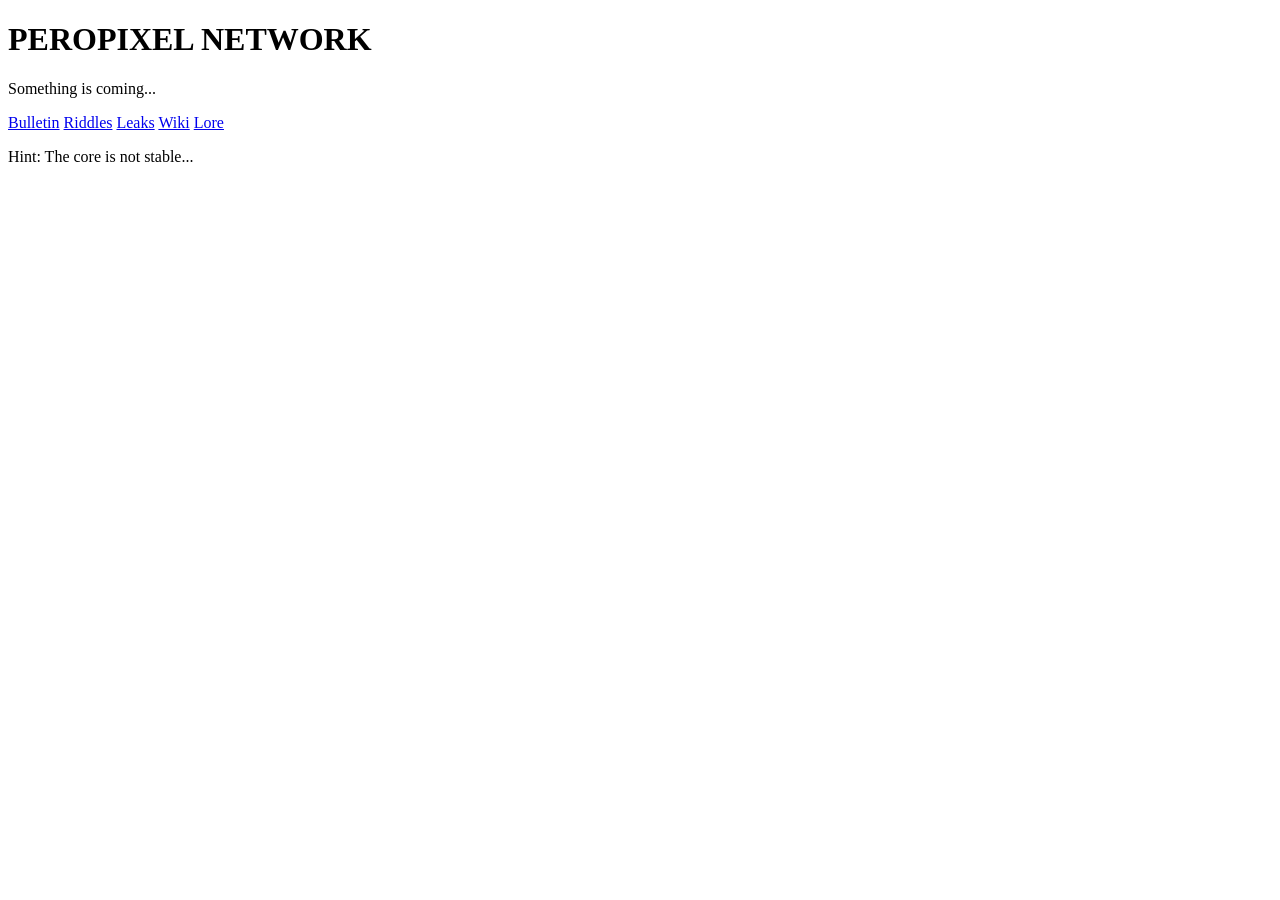
==== index.html @ aaa105b3 "Add initial index.html for Peropixel Network" ====
<!DOCTYPE html>
<html>
<head>
  <title>Peropixel Network</title>
  <link rel="stylesheet" href="css/style.css">
</head>
<body>

<h1 class="glitch">PEROPIXEL NETWORK</h1>
<p class="subtitle">Something is coming...</p>

<div class="menu">
  <a href="bulletin.html">Bulletin</a>
  <a href="riddles.html">Riddles</a>
  <a href="leaks.html">Leaks</a>
  <a href="wiki/index.html">Wiki</a>
  <a href="lore.html">Lore</a>
</div>

<p class="hint">Hint: The core is not stable...</p>

<script src="js/main.js"></script>
</body>
  </html>
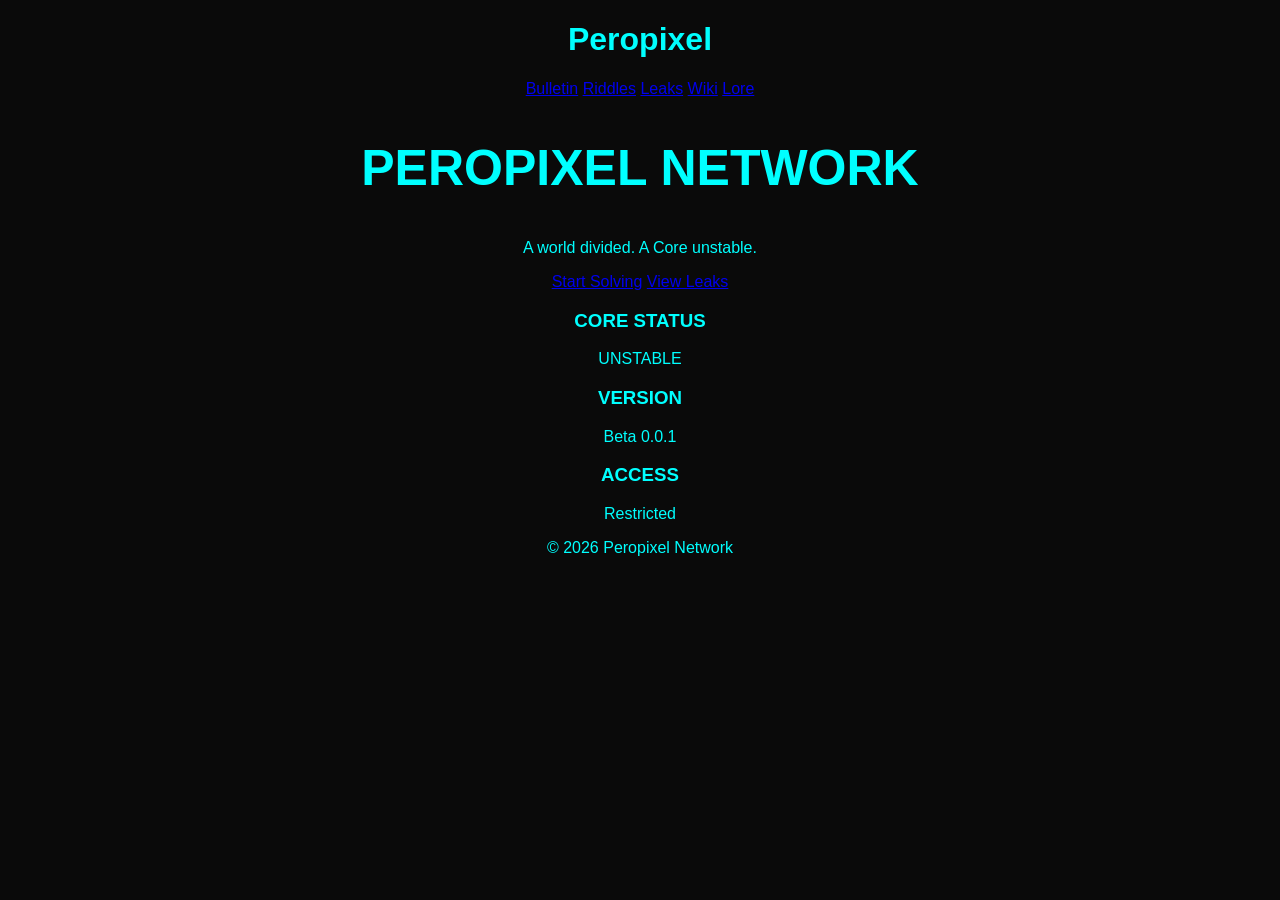
==== commit 5e83993a: "Refactor HTML structure and improve semantics" ====
--- a/index.html
+++ b/index.html
@@ -1,23 +1,60 @@
 <!DOCTYPE html>
-<html>
+<html lang="en">
 <head>
-  <title>Peropixel Network</title>
-  <link rel="stylesheet" href="css/style.css">
+<meta charset="UTF-8">
+<meta name="viewport" content="width=device-width, initial-scale=1.0">
+<title>Peropixel Network</title>
+
+<link href="https://fonts.googleapis.com/css2?family=Orbitron:wght@400;700&display=swap" rel="stylesheet">
+
+<link rel="stylesheet" href="css/style.css">
 </head>
+
 <body>
 
-<h1 class="glitch">PEROPIXEL NETWORK</h1>
-<p class="subtitle">Something is coming...</p>
+<div class="background"></div>
 
-<div class="menu">
-  <a href="bulletin.html">Bulletin</a>
-  <a href="riddles.html">Riddles</a>
-  <a href="leaks.html">Leaks</a>
-  <a href="wiki/index.html">Wiki</a>
-  <a href="lore.html">Lore</a>
-</div>
+<header class="navbar">
+  <h1 class="logo">Peropixel</h1>
+  <nav>
+    <a href="bulletin.html">Bulletin</a>
+    <a href="riddles.html">Riddles</a>
+    <a href="leaks.html">Leaks</a>
+    <a href="wiki/index.html">Wiki</a>
+    <a href="lore.html">Lore</a>
+  </nav>
+</header>
 
-<p class="hint">Hint: The core is not stable...</p>
+<section class="hero">
+  <h2 class="glitch" data-text="PEROPIXEL NETWORK">PEROPIXEL NETWORK</h2>
+  <p class="subtitle">A world divided. A Core unstable.</p>
+
+  <div class="buttons">
+    <a href="riddles.html" class="btn primary">Start Solving</a>
+    <a href="leaks.html" class="btn secondary">View Leaks</a>
+  </div>
+</section>
+
+<section class="status">
+  <div class="card">
+    <h3>CORE STATUS</h3>
+    <p class="danger">UNSTABLE</p>
+  </div>
+
+  <div class="card">
+    <h3>VERSION</h3>
+    <p>Beta 0.0.1</p>
+  </div>
+
+  <div class="card">
+    <h3>ACCESS</h3>
+    <p>Restricted</p>
+  </div>
+</section>
+
+<footer>
+  <p>© 2026 Peropixel Network</p>
+</footer>
 
 <script src="js/main.js"></script>
 </body>
--- a/css/style.css
+++ b/css/style.css
@@ -0,0 +1,33 @@
+body {
+  background: #0a0a0a;
+  color: #00ffff;
+  font-family: Arial;
+  text-align: center;
+}
+
+.glitch {
+  font-size: 50px;
+  animation: glitch 1s infinite;
+}
+
+@keyframes glitch {
+  0% { text-shadow: 2px 2px red; }
+  50% { text-shadow: -2px -2px blue; }
+  100% { text-shadow: 2px 2px red; }
+}
+
+.menu a {
+  display: block;
+  margin: 10px;
+  color: #00ffff;
+  text-decoration: none;
+}
+
+.menu a:hover {
+  color: #ff00ff;
+}
+
+.hint {
+  opacity: 0.3;
+  margin-top: 50px;
+}
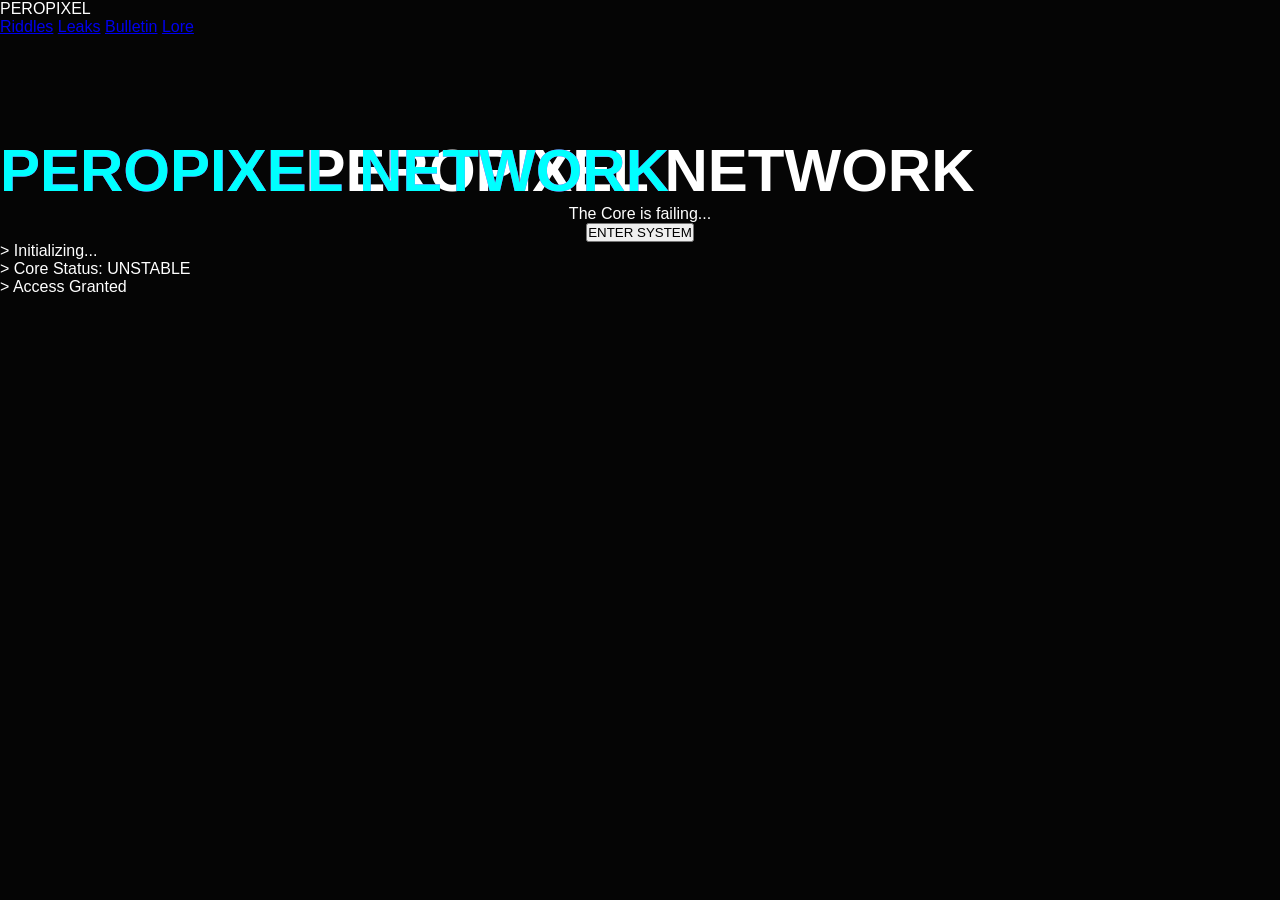
==== commit faa35e48: "Revamp index.html structure and content Updated the layout and content of the index.html file, inclu" ====
--- a/index.html
+++ b/index.html
@@ -5,57 +5,36 @@
 <meta name="viewport" content="width=device-width, initial-scale=1.0">
 <title>Peropixel Network</title>
 
-<link href="https://fonts.googleapis.com/css2?family=Orbitron:wght@400;700&display=swap" rel="stylesheet">
-
 <link rel="stylesheet" href="css/style.css">
 </head>
 
 <body>
 
-<div class="background"></div>
+<div id="particles"></div>
 
-<header class="navbar">
-  <h1 class="logo">Peropixel</h1>
+<header class="nav">
+  <div class="logo">PEROPIXEL</div>
   <nav>
-    <a href="bulletin.html">Bulletin</a>
     <a href="riddles.html">Riddles</a>
     <a href="leaks.html">Leaks</a>
-    <a href="wiki/index.html">Wiki</a>
+    <a href="bulletin.html">Bulletin</a>
     <a href="lore.html">Lore</a>
   </nav>
 </header>
 
 <section class="hero">
-  <h2 class="glitch" data-text="PEROPIXEL NETWORK">PEROPIXEL NETWORK</h2>
-  <p class="subtitle">A world divided. A Core unstable.</p>
+  <h1 class="glitch" data-text="PEROPIXEL NETWORK">PEROPIXEL NETWORK</h1>
+  <p class="tag">The Core is failing...</p>
 
-  <div class="buttons">
-    <a href="riddles.html" class="btn primary">Start Solving</a>
-    <a href="leaks.html" class="btn secondary">View Leaks</a>
-  </div>
+  <button onclick="enterSystem()" class="cta">ENTER SYSTEM</button>
 </section>
 
-<section class="status">
-  <div class="card">
-    <h3>CORE STATUS</h3>
-    <p class="danger">UNSTABLE</p>
-  </div>
+<div id="terminal" class="hidden">
+  <p>> Initializing...</p>
+  <p>> Core Status: UNSTABLE</p>
+  <p>> Access Granted</p>
+</div>
 
-  <div class="card">
-    <h3>VERSION</h3>
-    <p>Beta 0.0.1</p>
-  </div>
-
-  <div class="card">
-    <h3>ACCESS</h3>
-    <p>Restricted</p>
-  </div>
-</section>
-
-<footer>
-  <p>© 2026 Peropixel Network</p>
-</footer>
-
-<script src="js/main.js"></script>
+<script src="js/app.js"></script>
 </body>
-  </html>
+</html>
--- a/css/style.css
+++ b/css/style.css
@@ -1,33 +1,139 @@
+* {
+  margin: 0;
+  padding: 0;
+  box-sizing: border-box;
+  font-family: 'Orbitron', sans-serif;
+}
+
 body {
-  background: #0a0a0a;
+  background: #050505;
+  color: #fff;
+  overflow-x: hidden;
+}
+
+/* Background Glow */
+.background {
+  position: fixed;
+  width: 100%;
+  height: 100%;
+  background: radial-gradient(circle at center, #0f0f2f, #000);
+  z-index: -1;
+}
+
+/* Navbar */
+.navbar {
+  display: flex;
+  justify-content: space-between;
+  padding: 20px 50px;
+  background: rgba(0,0,0,0.5);
+  backdrop-filter: blur(10px);
+}
+
+.navbar a {
+  margin-left: 20px;
   color: #00ffff;
-  font-family: Arial;
+  text-decoration: none;
+  transition: 0.3s;
+}
+
+.navbar a:hover {
+  color: #ff00ff;
+}
+
+/* Hero */
+.hero {
   text-align: center;
+  margin-top: 100px;
 }
 
 .glitch {
-  font-size: 50px;
-  animation: glitch 1s infinite;
+  font-size: 60px;
+  position: relative;
+  color: white;
+}
+
+.glitch::before,
+.glitch::after {
+  content: attr(data-text);
+  position: absolute;
+  left: 0;
+}
+
+.glitch::before {
+  color: #ff00ff;
+  animation: glitch 2s infinite;
+}
+
+.glitch::after {
+  color: #00ffff;
+  animation: glitch 1.5s infinite;
 }
 
 @keyframes glitch {
-  0% { text-shadow: 2px 2px red; }
-  50% { text-shadow: -2px -2px blue; }
-  100% { text-shadow: 2px 2px red; }
+  0% { transform: translate(0); }
+  20% { transform: translate(-3px, 3px); }
+  40% { transform: translate(3px, -3px); }
+  60% { transform: translate(-3px, -3px); }
+  80% { transform: translate(3px, 3px); }
+  100% { transform: translate(0); }
 }
 
-.menu a {
-  display: block;
-  margin: 10px;
-  color: #00ffff;
-  text-decoration: none;
+.subtitle {
+  margin-top: 10px;
+  opacity: 0.7;
 }
 
-.menu a:hover {
-  color: #ff00ff;
+/* Buttons */
+.buttons {
+  margin-top: 30px;
 }
 
-.hint {
-  opacity: 0.3;
-  margin-top: 50px;
+.btn {
+  padding: 12px 25px;
+  margin: 10px;
+  border-radius: 30px;
+  text-decoration: none;
+  transition: 0.3s;
 }
+
+.primary {
+  background: linear-gradient(45deg, #00ffff, #0077ff);
+  color: black;
+}
+
+.secondary {
+  border: 1px solid #00ffff;
+  color: #00ffff;
+}
+
+.btn:hover {
+  transform: scale(1.1);
+}
+
+/* Cards */
+.status {
+  display: flex;
+  justify-content: center;
+  margin-top: 80px;
+  gap: 30px;
+}
+
+.card {
+  background: rgba(255,255,255,0.05);
+  padding: 20px;
+  border-radius: 15px;
+  width: 200px;
+  text-align: center;
+  backdrop-filter: blur(10px);
+}
+
+.danger {
+  color: red;
+}
+
+/* Footer */
+footer {
+  text-align: center;
+  margin-top: 100px;
+  opacity: 0.5;
+  }
